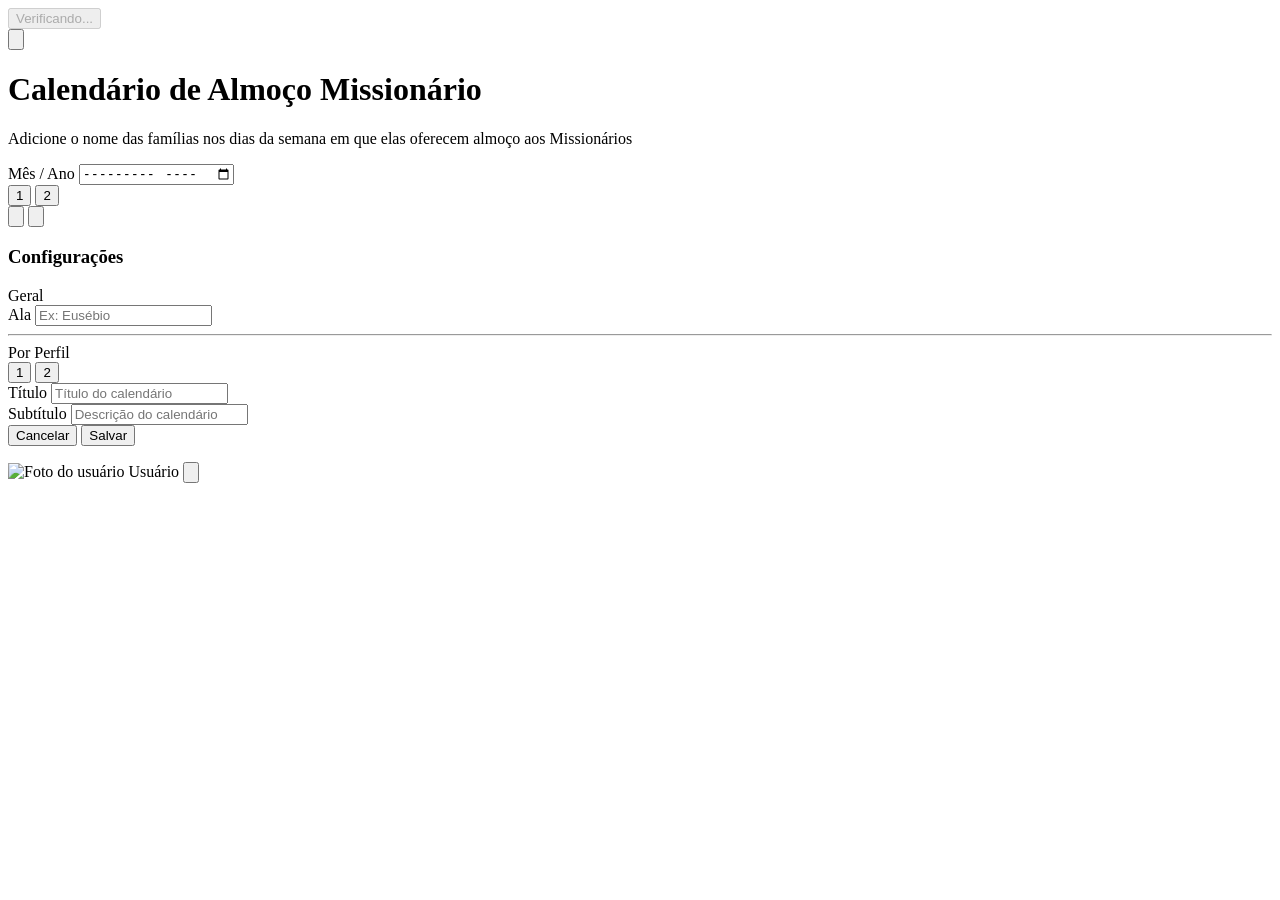
==== src/views/index.html @ 2713daaf "Add collapsible side navigation menu with user section and drawer Co-authored-by: igormcsouza <38996" ====
<!doctype html>
<html lang="pt-BR">
  <head>
    <meta charset="UTF-8" />
    <meta name="viewport" content="width=device-width, initial-scale=1.0" />
    <title>Calendário de Almoço Missionário</title>
    <link rel="stylesheet" href="/styles.css" />
  </head>
  <body>
    <div class="page">
      <section id="loginView" class="auth-wrap">
        <button id="googleLoginBtn" class="auth-btn" type="button" disabled>
          <span id="loginSpinner" class="spinner"></span>
          <svg id="googleIcon" width="18" height="18" viewBox="0 0 48 48" xmlns="http://www.w3.org/2000/svg" style="display:none">
            <path fill="#EA4335" d="M24 9.5c3.54 0 6.71 1.22 9.21 3.6l6.85-6.85C35.9 2.38 30.47 0 24 0 14.62 0 6.51 5.38 2.56 13.22l7.98 6.19C12.43 13.72 17.74 9.5 24 9.5z"/>
            <path fill="#4285F4" d="M46.98 24.55c0-1.57-.15-3.09-.38-4.55H24v9.02h12.94c-.58 2.96-2.26 5.48-4.78 7.18l7.73 6c4.51-4.18 7.09-10.36 7.09-17.65z"/>
            <path fill="#FBBC05" d="M10.53 28.59c-.48-1.45-.76-2.99-.76-4.59s.27-3.14.76-4.59l-7.98-6.19C.92 16.46 0 20.12 0 24c0 3.88.92 7.54 2.56 10.78l7.97-6.19z"/>
            <path fill="#34A853" d="M24 48c6.48 0 11.93-2.13 15.89-5.81l-7.73-6c-2.18 1.48-4.97 2.31-8.16 2.31-6.26 0-11.57-4.22-13.47-9.91l-7.98 6.19C6.51 42.62 14.62 48 24 48z"/>
          </svg>
          <span id="loginBtnText">Verificando...</span>
        </button>
        <div id="loginStatus" class="auth-status"></div>
      </section>

      <main id="calendarView" class="calendar-wrap hidden">
        <div class="topbar">
          <button id="menuToggleBtn" class="icon-btn menu-toggle-btn" type="button" title="Menu" aria-label="Menu de navegação" aria-expanded="false" aria-controls="sideDrawer">
            <svg viewBox="0 0 24 24" fill="none" stroke-width="1.9" xmlns="http://www.w3.org/2000/svg">
              <line x1="3" y1="6" x2="21" y2="6"></line>
              <line x1="3" y1="12" x2="21" y2="12"></line>
              <line x1="3" y1="18" x2="21" y2="18"></line>
            </svg>
          </button>
          <div>
            <h1 class="title" id="calendarTitle">Calendário de Almoço Missionário</h1>
            <p class="subtitle" id="calendarSubtitle">Adicione o nome das famílias nos dias da semana em que elas oferecem almoço aos Missionários</p>
          </div>
          <div class="selector">
            <div class="month-picker-wrap">
              <label for="monthPicker">Mês / Ano</label>
              <input id="monthPicker" type="month" />
            </div>
          </div>
        </div>

        <table>
          <thead>
            <tr id="headerRow"></tr>
          </thead>
          <tbody id="calendarBody"></tbody>
        </table>

        <div id="status" class="status">
          <span class="status-info">
            <span id="statusSpinner" class="spinner hidden"></span>
            <span id="statusText"></span>
          </span>
          <div class="status-actions">
            <div id="topbarSlotSwitcher" class="slot-switcher">
              <button type="button" class="slot-btn active" data-profile="1">1</button>
              <button type="button" class="slot-btn" data-profile="2">2</button>
            </div>
            <span class="status-divider"></span>
            <button id="settingsBtn" class="icon-btn" type="button" title="Configurações" aria-label="Configurações">
              <svg viewBox="0 0 24 24" fill="none" stroke-width="1.8" xmlns="http://www.w3.org/2000/svg">
                <circle cx="12" cy="12" r="3"></circle>
                <path d="M19.4 15a1.65 1.65 0 0 0 .33 1.82l.06.06a2 2 0 0 1-2.83 2.83l-.06-.06a1.65 1.65 0 0 0-1.82-.33 1.65 1.65 0 0 0-1 1.51V21a2 2 0 0 1-4 0v-.09A1.65 1.65 0 0 0 9 19.4a1.65 1.65 0 0 0-1.82.33l-.06.06a2 2 0 0 1-2.83-2.83l.06-.06A1.65 1.65 0 0 0 4.68 15a1.65 1.65 0 0 0-1.51-1H3a2 2 0 0 1 0-4h.09A1.65 1.65 0 0 0 4.6 9a1.65 1.65 0 0 0-.33-1.82l-.06-.06a2 2 0 0 1 2.83-2.83l.06.06A1.65 1.65 0 0 0 9 4.68a1.65 1.65 0 0 0 1-1.51V3a2 2 0 0 1 4 0v.09a1.65 1.65 0 0 0 1 1.51 1.65 1.65 0 0 0 1.82-.33l.06-.06a2 2 0 0 1 2.83 2.83l-.06.06A1.65 1.65 0 0 0 19.4 9a1.65 1.65 0 0 0 1.51 1H21a2 2 0 0 1 0 4h-.09a1.65 1.65 0 0 0-1.51 1z"></path>
              </svg>
            </button>
            <button id="downloadBtn" class="icon-btn" type="button" title="Baixar calendário como PNG" aria-label="Baixar calendário como PNG">
              <svg viewBox="0 0 24 24" fill="none" stroke-width="1.8" xmlns="http://www.w3.org/2000/svg">
                <rect x="3.5" y="5" width="17" height="14" rx="2.5"></rect>
                <circle cx="9" cy="10" r="1.5"></circle>
                <path d="M6.5 16l4-4 2.2 2.2 2.7-2.7 2.1 2.5"></path>
              </svg>
            </button>
          </div>
        </div>
      </main>
    </div>

    <div id="settingsModal" class="modal-overlay hidden">
      <div class="modal-box">
        <h3>Configurações</h3>
        <div class="modal-section-label">Geral</div>
        <div class="modal-field">
          <label for="wardInput">Ala</label>
          <input id="wardInput" type="text" placeholder="Ex: Eusébio" />
        </div>
        <hr class="modal-divider" />
        <div class="modal-section-label">Por Perfil</div>
        <div class="slot-switcher modal-slot-switcher">
          <button type="button" class="slot-btn active" data-settings-profile="1">1</button>
          <button type="button" class="slot-btn" data-settings-profile="2">2</button>
        </div>
        <div class="modal-field">
          <label for="slotTitleInput">Título</label>
          <input id="slotTitleInput" type="text" placeholder="Título do calendário" />
        </div>
        <div class="modal-field">
          <label for="slotSubtitleInput">Subtítulo</label>
          <input id="slotSubtitleInput" type="text" placeholder="Descrição do calendário" />
        </div>
        <div class="modal-actions">
          <button id="cancelSettingsBtn" class="auth-btn" type="button">Cancelar</button>
          <button id="saveSettingsBtn" class="auth-btn" type="button">Salvar</button>
        </div>
      </div>
    </div>

    <div id="drawerBackdrop" class="drawer-backdrop hidden"></div>

    <nav id="sideDrawer" class="side-drawer" aria-label="Navegação principal">
      <ul class="nav-items" role="list">
      </ul>
      <div class="drawer-footer">
        <img id="drawerUserPhoto" class="drawer-user-photo" src="" alt="Foto do usuário" />
        <span id="drawerUserName" class="drawer-user-name">Usuário</span>
        <button id="drawerSignOutBtn" class="icon-btn" type="button" title="Sair" aria-label="Sair">
          <svg viewBox="0 0 24 24" fill="none" stroke-width="1.9" xmlns="http://www.w3.org/2000/svg">
            <path d="M14 4h4a2 2 0 0 1 2 2v12a2 2 0 0 1-2 2h-4"></path>
            <path d="M10 17l-5-5 5-5"></path>
            <path d="M5 12h11"></path>
          </svg>
        </button>
      </div>
    </nav>

    <script type="module" src="/script.js"></script>
  </body>
</html>
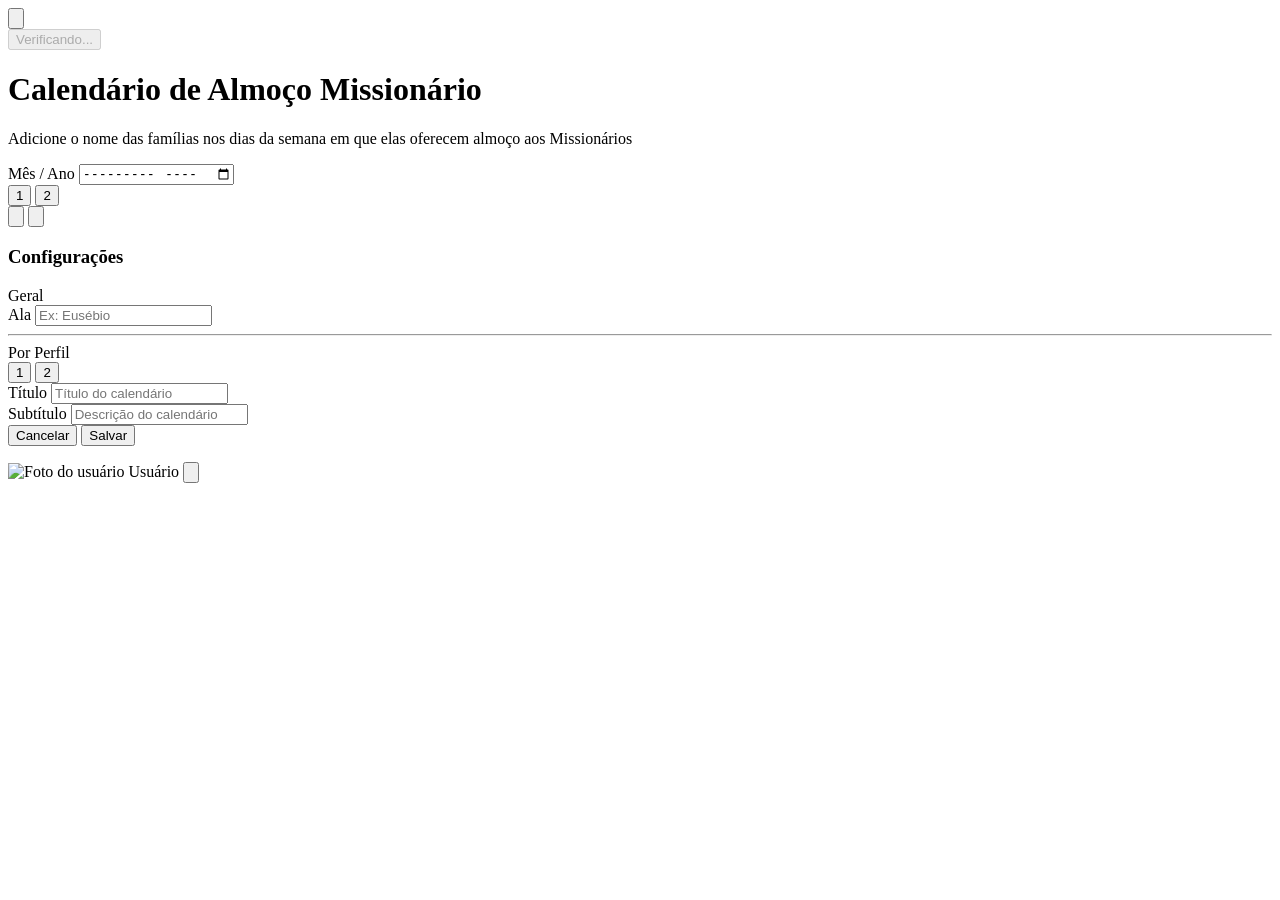
==== commit faa99c5c: "Fix hamburger button to fixed top-left position and fix profile photo loading Co-authored-by: igormc" ====
--- a/src/views/index.html
+++ b/src/views/index.html
@@ -7,6 +7,14 @@
     <link rel="stylesheet" href="/styles.css" />
   </head>
   <body>
+    <button id="menuToggleBtn" class="icon-btn menu-toggle-btn hidden" type="button" title="Menu" aria-label="Menu de navegação" aria-expanded="false" aria-controls="sideDrawer">
+      <svg viewBox="0 0 24 24" fill="none" stroke-width="1.9" xmlns="http://www.w3.org/2000/svg">
+        <line x1="3" y1="6" x2="21" y2="6"></line>
+        <line x1="3" y1="12" x2="21" y2="12"></line>
+        <line x1="3" y1="18" x2="21" y2="18"></line>
+      </svg>
+    </button>
+
     <div class="page">
       <section id="loginView" class="auth-wrap">
         <button id="googleLoginBtn" class="auth-btn" type="button" disabled>
@@ -24,13 +32,6 @@
 
       <main id="calendarView" class="calendar-wrap hidden">
         <div class="topbar">
-          <button id="menuToggleBtn" class="icon-btn menu-toggle-btn" type="button" title="Menu" aria-label="Menu de navegação" aria-expanded="false" aria-controls="sideDrawer">
-            <svg viewBox="0 0 24 24" fill="none" stroke-width="1.9" xmlns="http://www.w3.org/2000/svg">
-              <line x1="3" y1="6" x2="21" y2="6"></line>
-              <line x1="3" y1="12" x2="21" y2="12"></line>
-              <line x1="3" y1="18" x2="21" y2="18"></line>
-            </svg>
-          </button>
           <div>
             <h1 class="title" id="calendarTitle">Calendário de Almoço Missionário</h1>
             <p class="subtitle" id="calendarSubtitle">Adicione o nome das famílias nos dias da semana em que elas oferecem almoço aos Missionários</p>
@@ -114,7 +115,7 @@
       <ul class="nav-items" role="list">
       </ul>
       <div class="drawer-footer">
-        <img id="drawerUserPhoto" class="drawer-user-photo" src="" alt="Foto do usuário" />
+        <img id="drawerUserPhoto" class="drawer-user-photo" src="" alt="Foto do usuário" referrerpolicy="no-referrer" />
         <span id="drawerUserName" class="drawer-user-name">Usuário</span>
         <button id="drawerSignOutBtn" class="icon-btn" type="button" title="Sair" aria-label="Sair">
           <svg viewBox="0 0 24 24" fill="none" stroke-width="1.9" xmlns="http://www.w3.org/2000/svg">
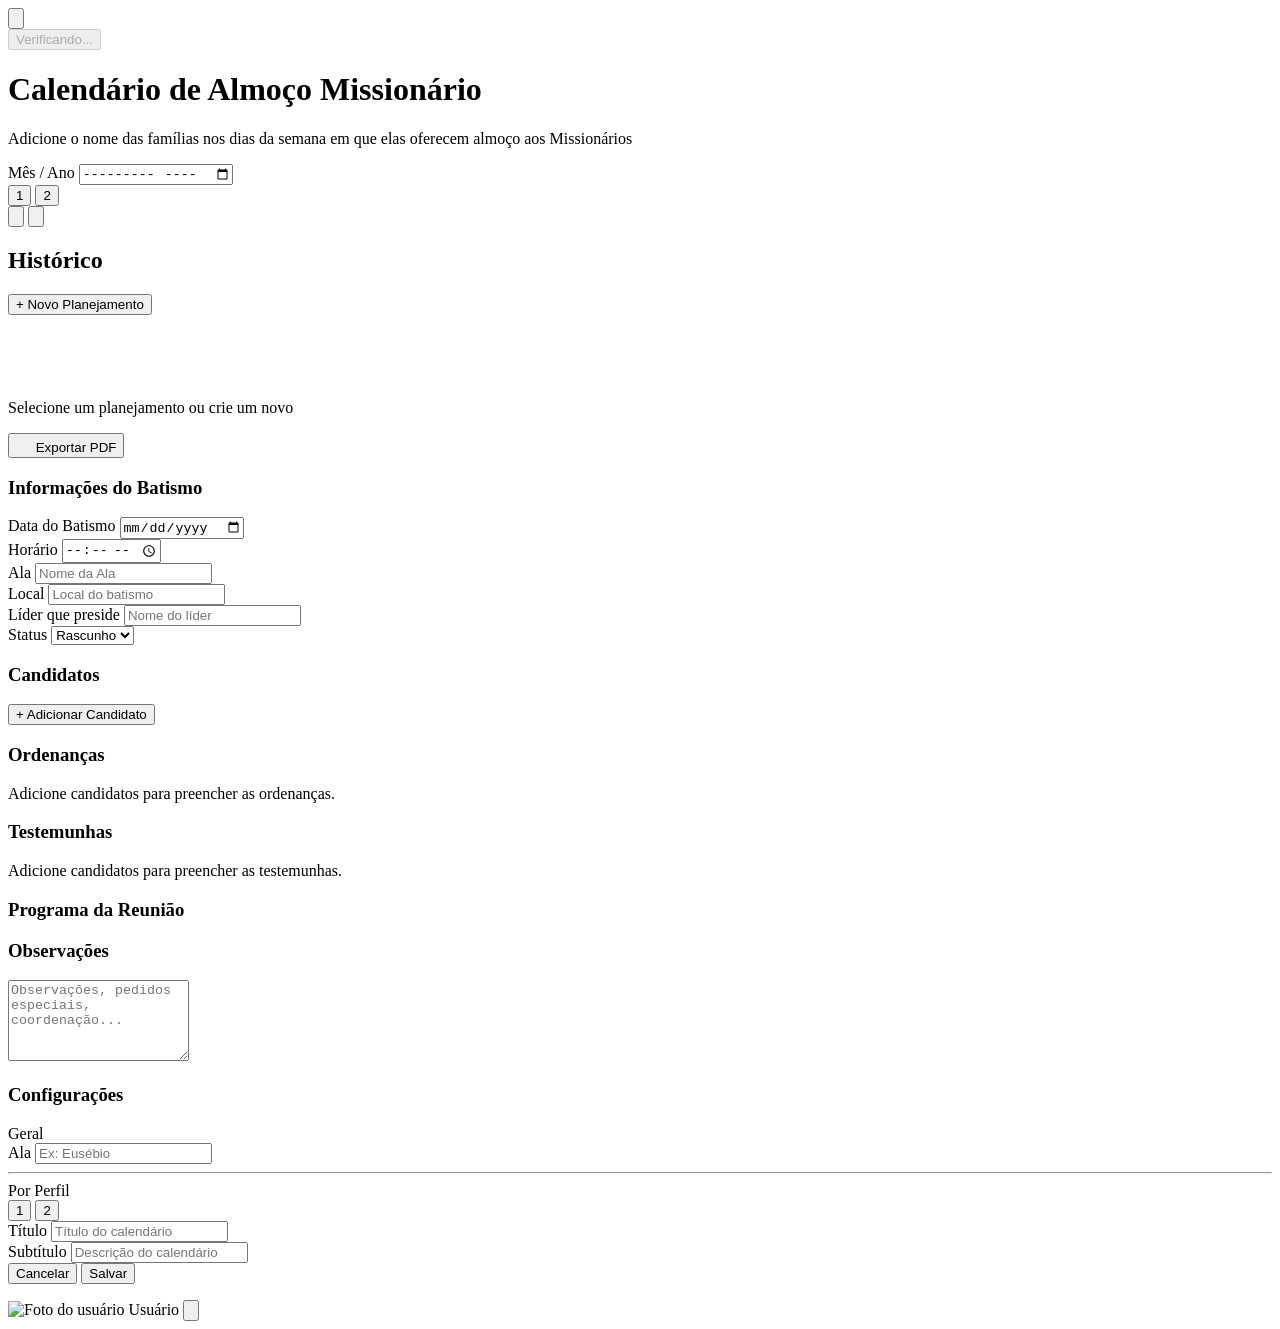
==== commit f0ec45d6: "Add Baptismal Plan feature: backend store, handler, frontend UI, and tests Co-authored-by: igormcsou" ====
--- a/src/views/index.html
+++ b/src/views/index.html
@@ -78,6 +78,125 @@
           </div>
         </div>
       </main>
+
+      <main id="baptismalPlanView" class="bp-wrap hidden">
+        <div class="bp-layout">
+
+          <!-- Left panel: Plan history -->
+          <aside class="bp-history">
+            <div class="bp-history-header">
+              <h2 class="bp-history-title">Histórico</h2>
+              <button id="bpNewPlanBtn" class="bp-btn-primary" type="button">+ Novo Planejamento</button>
+            </div>
+            <ul id="bpPlanList" class="bp-plan-list" role="list"></ul>
+          </aside>
+
+          <!-- Right panel: Plan editor -->
+          <div class="bp-editor-area">
+
+            <div id="bpEmptyState" class="bp-empty-state">
+              <svg viewBox="0 0 24 24" fill="none" stroke-width="1.4" xmlns="http://www.w3.org/2000/svg" width="48" height="48">
+                <path d="M12 2C8.68 2 6 4.68 6 8c0 5.25 6 13 6 13s6-7.75 6-13c0-3.32-2.68-6-6-6z"></path>
+                <circle cx="12" cy="8" r="2"></circle>
+              </svg>
+              <p>Selecione um planejamento ou crie um novo</p>
+            </div>
+
+            <div id="bpEditorContent" class="hidden">
+
+              <!-- Toolbar -->
+              <div class="bp-editor-toolbar">
+                <div class="bp-editor-toolbar-left">
+                  <span id="bpSaveStatus" class="bp-save-status"></span>
+                </div>
+                <div class="bp-editor-toolbar-right">
+                  <button id="bpExportPdfBtn" class="bp-btn-secondary" type="button">
+                    <svg viewBox="0 0 24 24" fill="none" stroke-width="1.8" xmlns="http://www.w3.org/2000/svg" width="16" height="16">
+                      <path d="M14 2H6a2 2 0 0 0-2 2v16a2 2 0 0 0 2 2h12a2 2 0 0 0 2-2V8z"></path>
+                      <polyline points="14,2 14,8 20,8"></polyline>
+                      <line x1="12" y1="18" x2="12" y2="12"></line>
+                      <polyline points="9,15 12,18 15,15"></polyline>
+                    </svg>
+                    Exportar PDF
+                  </button>
+                </div>
+              </div>
+
+              <!-- Informações do Batismo -->
+              <section class="bp-section">
+                <h3 class="bp-section-title">Informações do Batismo</h3>
+                <div class="bp-form-grid">
+                  <div class="bp-field">
+                    <label class="bp-label" for="bpServiceDate">Data do Batismo</label>
+                    <input id="bpServiceDate" class="bp-input" type="date" />
+                  </div>
+                  <div class="bp-field">
+                    <label class="bp-label" for="bpServiceTime">Horário</label>
+                    <input id="bpServiceTime" class="bp-input" type="time" />
+                  </div>
+                  <div class="bp-field">
+                    <label class="bp-label" for="bpWard">Ala</label>
+                    <input id="bpWard" class="bp-input" type="text" placeholder="Nome da Ala" />
+                  </div>
+                  <div class="bp-field">
+                    <label class="bp-label" for="bpLocation">Local</label>
+                    <input id="bpLocation" class="bp-input" type="text" placeholder="Local do batismo" />
+                  </div>
+                  <div class="bp-field">
+                    <label class="bp-label" for="bpConductingLeader">Líder que preside</label>
+                    <input id="bpConductingLeader" class="bp-input" type="text" placeholder="Nome do líder" />
+                  </div>
+                  <div class="bp-field">
+                    <label class="bp-label" for="bpStatus">Status</label>
+                    <select id="bpStatus" class="bp-select">
+                      <option value="Draft">Rascunho</option>
+                      <option value="Scheduled">Agendado</option>
+                      <option value="Completed">Realizado</option>
+                      <option value="Archived">Arquivado</option>
+                    </select>
+                  </div>
+                </div>
+              </section>
+
+              <!-- Candidatos -->
+              <section class="bp-section">
+                <div class="bp-section-header">
+                  <h3 class="bp-section-title">Candidatos</h3>
+                  <button id="bpAddCandidateBtn" class="bp-btn-secondary bp-btn-small" type="button">+ Adicionar Candidato</button>
+                </div>
+                <div id="bpCandidatesList"></div>
+              </section>
+
+              <!-- Ordenanças -->
+              <section class="bp-section">
+                <h3 class="bp-section-title">Ordenanças</h3>
+                <div id="bpOrdinancesList"></div>
+                <p id="bpOrdinancesEmpty" class="bp-empty-note">Adicione candidatos para preencher as ordenanças.</p>
+              </section>
+
+              <!-- Testemunhas -->
+              <section class="bp-section">
+                <h3 class="bp-section-title">Testemunhas</h3>
+                <div id="bpWitnessesList"></div>
+                <p id="bpWitnessesEmpty" class="bp-empty-note">Adicione candidatos para preencher as testemunhas.</p>
+              </section>
+
+              <!-- Programa da Reunião -->
+              <section class="bp-section">
+                <h3 class="bp-section-title">Programa da Reunião</h3>
+                <div id="bpProgramList" class="bp-program-list"></div>
+              </section>
+
+              <!-- Observações -->
+              <section class="bp-section">
+                <h3 class="bp-section-title">Observações</h3>
+                <textarea id="bpNotes" class="bp-textarea" placeholder="Observações, pedidos especiais, coordenação..." rows="5"></textarea>
+              </section>
+
+            </div>
+          </div>
+        </div>
+      </main>
     </div>
 
     <div id="settingsModal" class="modal-overlay hidden">
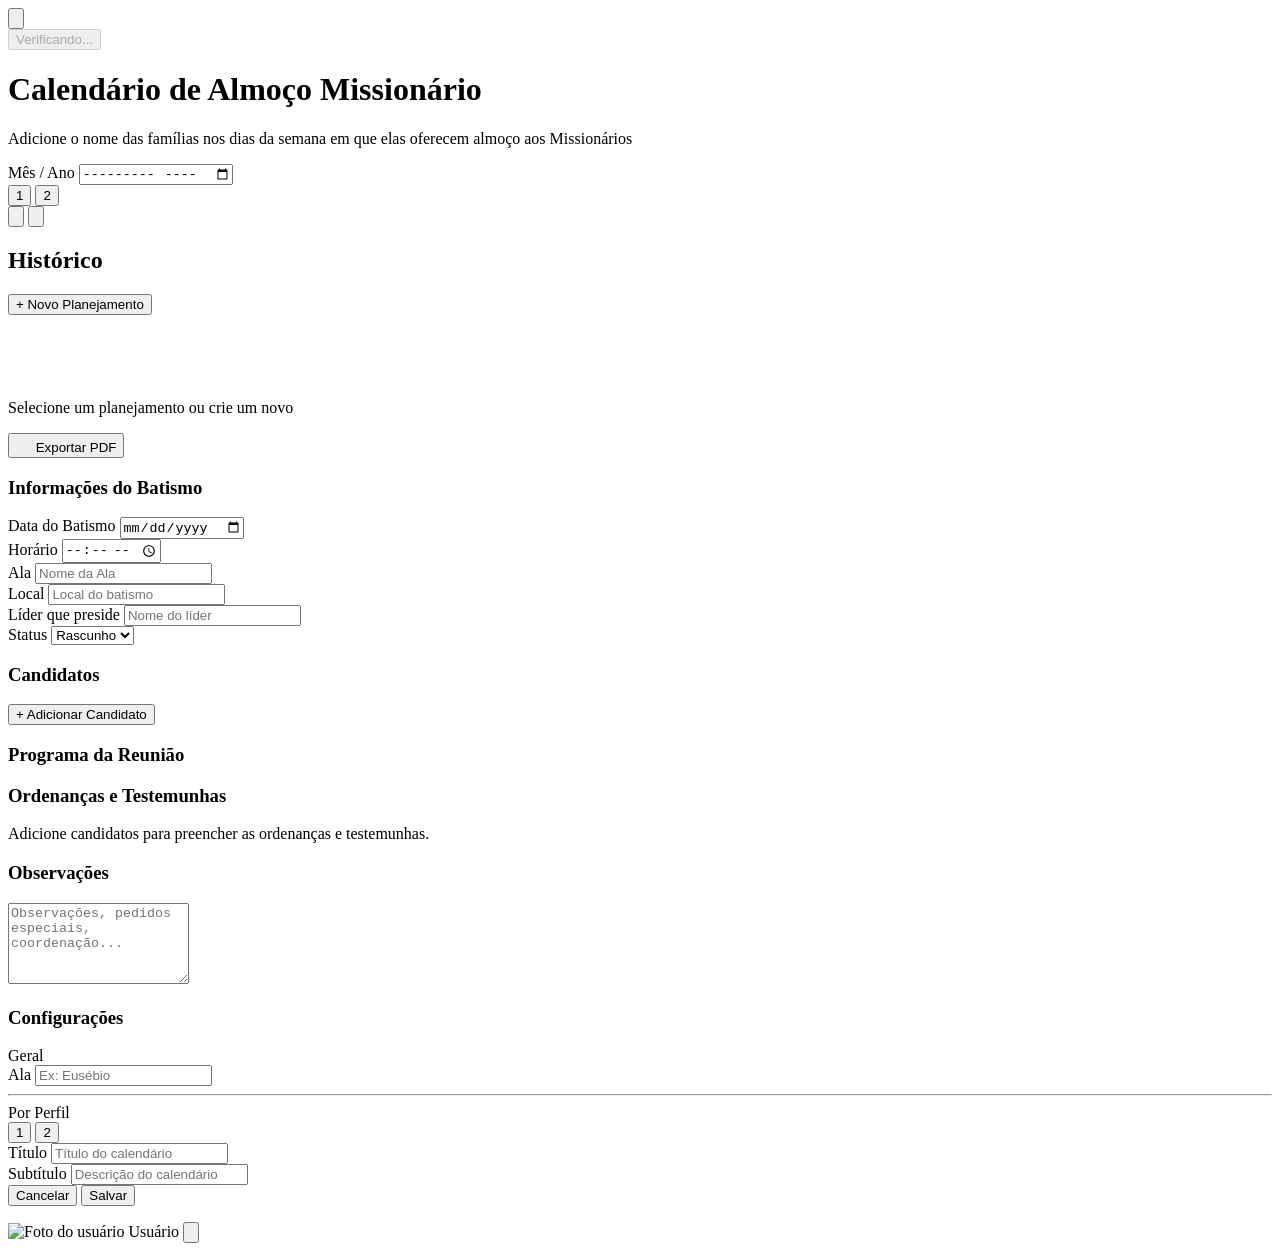
==== commit 67f810c3: "Address review comments: reorder sections, merge Ord+Witness, placeholders, CSS, CalendarHandler.STO" ====
--- a/src/views/index.html
+++ b/src/views/index.html
@@ -167,24 +167,22 @@
                 <div id="bpCandidatesList"></div>
               </section>
 
-              <!-- Ordenanças -->
-              <section class="bp-section">
-                <h3 class="bp-section-title">Ordenanças</h3>
-                <div id="bpOrdinancesList"></div>
-                <p id="bpOrdinancesEmpty" class="bp-empty-note">Adicione candidatos para preencher as ordenanças.</p>
-              </section>
-
-              <!-- Testemunhas -->
-              <section class="bp-section">
-                <h3 class="bp-section-title">Testemunhas</h3>
-                <div id="bpWitnessesList"></div>
-                <p id="bpWitnessesEmpty" class="bp-empty-note">Adicione candidatos para preencher as testemunhas.</p>
-              </section>
-
-              <!-- Programa da Reunião -->
+              <!-- Programa da Reunião (início) -->
               <section class="bp-section">
                 <h3 class="bp-section-title">Programa da Reunião</h3>
                 <div id="bpProgramList" class="bp-program-list"></div>
+              </section>
+
+              <!-- Ordenanças e Testemunhas (merged per-candidate) -->
+              <section class="bp-section">
+                <h3 class="bp-section-title">Ordenanças e Testemunhas</h3>
+                <div id="bpOrdinancesWitnessesList"></div>
+                <p id="bpOrdinancesWitnessesEmpty" class="bp-empty-note">Adicione candidatos para preencher as ordenanças e testemunhas.</p>
+              </section>
+
+              <!-- Programa da Reunião (continuação) -->
+              <section class="bp-section bp-section-program-end">
+                <div id="bpProgramEndList" class="bp-program-list"></div>
               </section>
 
               <!-- Observações -->
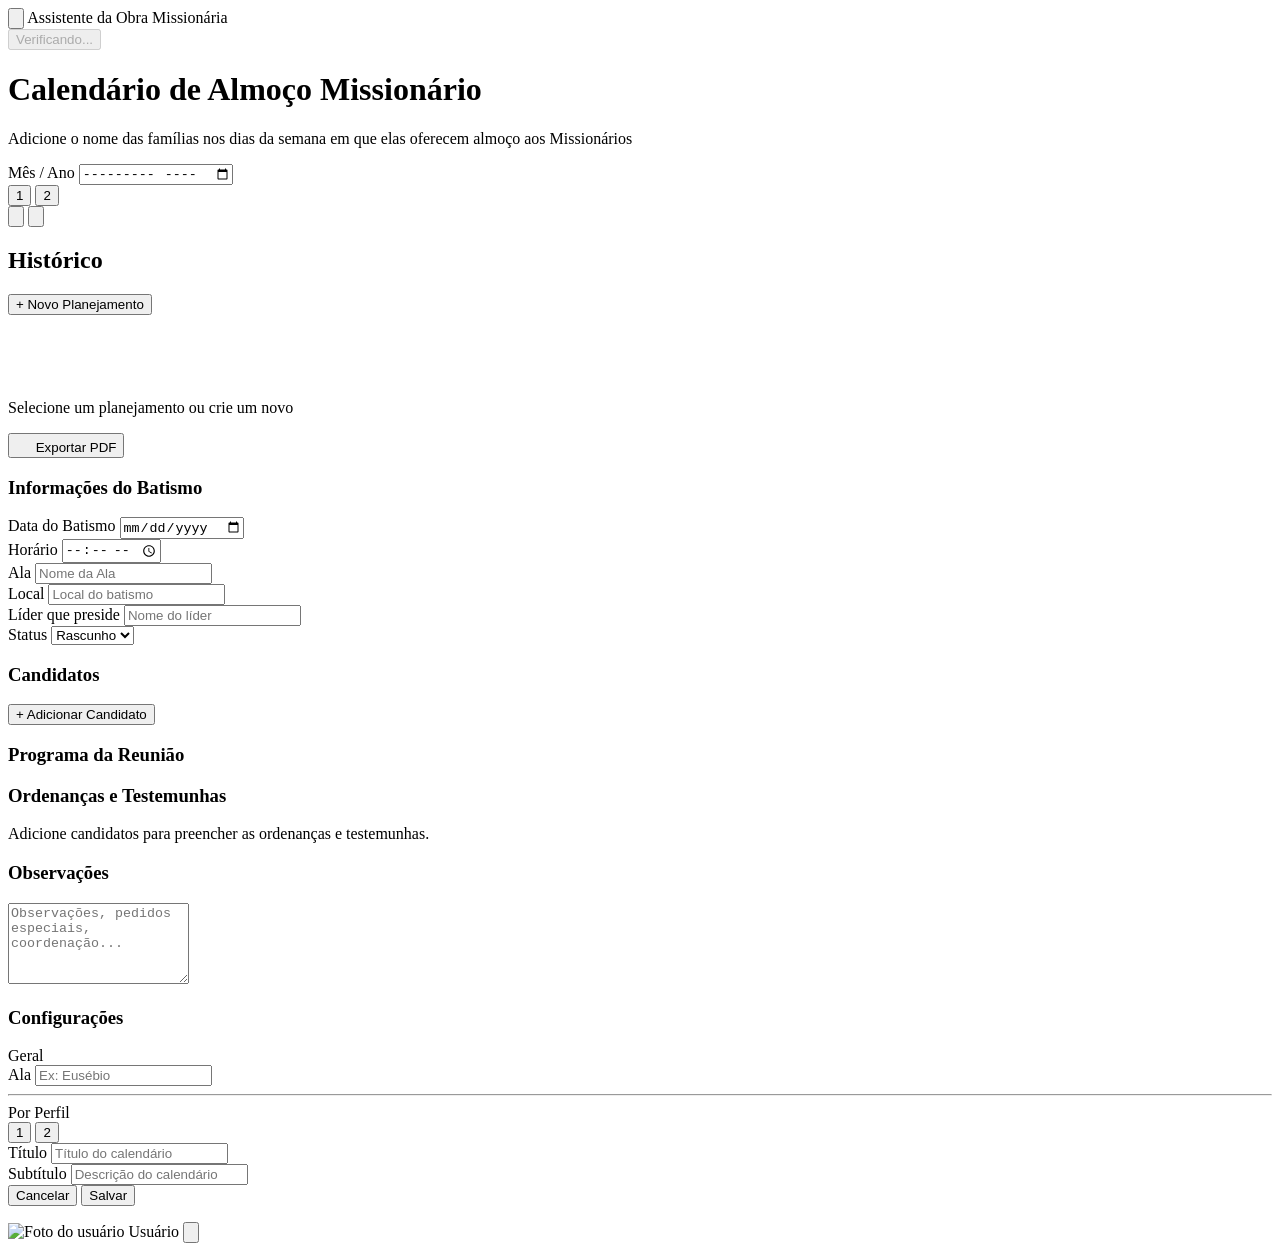
==== commit 830a8f58: "Fix mobile menu icon: use app-nav-bar header, non-fixed on mobile, add app title Co-authored-by: igo" ====
--- a/src/views/index.html
+++ b/src/views/index.html
@@ -7,13 +7,16 @@
     <link rel="stylesheet" href="/styles.css" />
   </head>
   <body>
-    <button id="menuToggleBtn" class="icon-btn menu-toggle-btn hidden" type="button" title="Menu" aria-label="Menu de navegação" aria-expanded="false" aria-controls="sideDrawer">
-      <svg viewBox="0 0 24 24" fill="none" stroke-width="1.9" xmlns="http://www.w3.org/2000/svg">
-        <line x1="3" y1="6" x2="21" y2="6"></line>
-        <line x1="3" y1="12" x2="21" y2="12"></line>
-        <line x1="3" y1="18" x2="21" y2="18"></line>
-      </svg>
-    </button>
+    <header id="appNavBar" class="app-nav-bar hidden">
+      <button id="menuToggleBtn" class="icon-btn menu-toggle-btn" type="button" title="Menu" aria-label="Menu de navegação" aria-expanded="false" aria-controls="sideDrawer">
+        <svg viewBox="0 0 24 24" fill="none" stroke-width="1.9" xmlns="http://www.w3.org/2000/svg">
+          <line x1="3" y1="6" x2="21" y2="6"></line>
+          <line x1="3" y1="12" x2="21" y2="12"></line>
+          <line x1="3" y1="18" x2="21" y2="18"></line>
+        </svg>
+      </button>
+      <span class="app-nav-title">Assistente da Obra Missionária</span>
+    </header>
 
     <div class="page">
       <section id="loginView" class="auth-wrap">
@@ -44,12 +47,14 @@
           </div>
         </div>
 
-        <table>
-          <thead>
-            <tr id="headerRow"></tr>
-          </thead>
-          <tbody id="calendarBody"></tbody>
-        </table>
+        <div class="table-scroll-wrapper">
+          <table>
+            <thead>
+              <tr id="headerRow"></tr>
+            </thead>
+            <tbody id="calendarBody"></tbody>
+          </table>
+        </div>
 
         <div id="status" class="status">
           <span class="status-info">
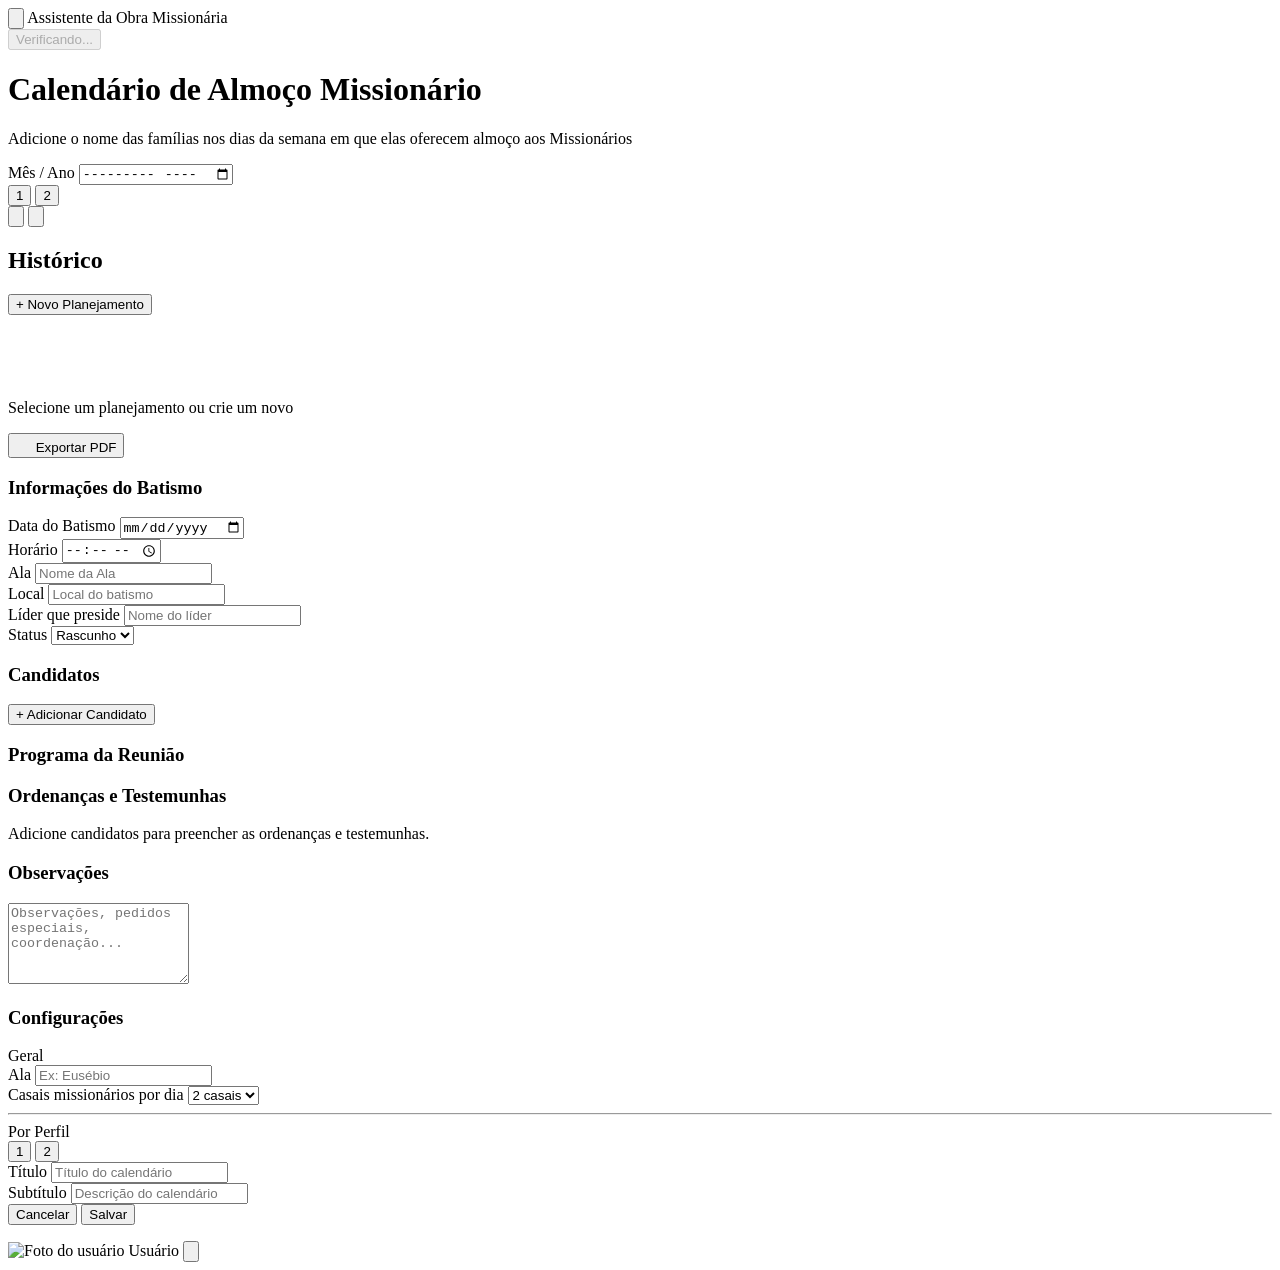
==== commit e5a70acd: "Add third missionary couple option to calendar Agent-Logs-Url: https://github.com/igormcsouza/missio" ====
--- a/src/views/index.html
+++ b/src/views/index.html
@@ -3,7 +3,8 @@
   <head>
     <meta charset="UTF-8" />
     <meta name="viewport" content="width=device-width, initial-scale=1.0" />
-    <title>Calendário de Almoço Missionário</title>
+    <title>Assistente da Obra Missionária</title>
+    <link rel="icon" type="image/svg+xml" href="/favicon.svg" />
     <link rel="stylesheet" href="/styles.css" />
   </head>
   <body>
@@ -209,6 +210,14 @@
         <div class="modal-field">
           <label for="wardInput">Ala</label>
           <input id="wardInput" type="text" placeholder="Ex: Eusébio" />
+        </div>
+        <div class="modal-field">
+          <label for="couplesSelect">Casais missionários por dia</label>
+          <select id="couplesSelect">
+            <option value="1">1 casal</option>
+            <option value="2" selected>2 casais</option>
+            <option value="3">3 casais</option>
+          </select>
         </div>
         <hr class="modal-divider" />
         <div class="modal-section-label">Por Perfil</div>
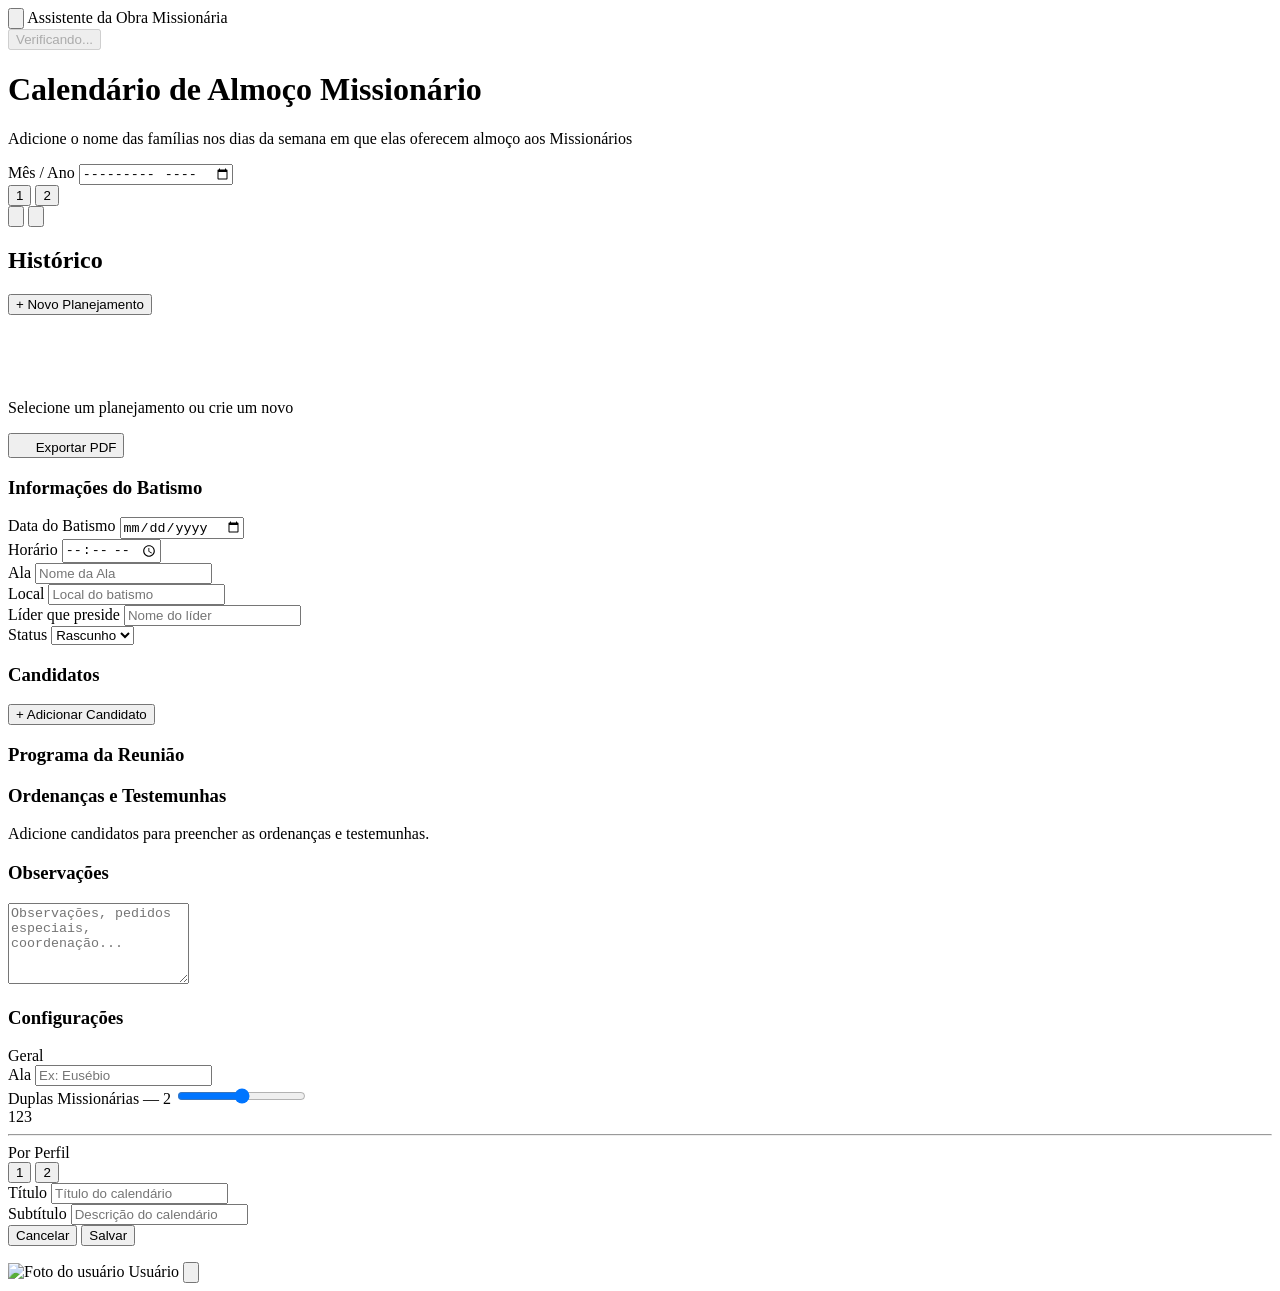
==== commit 30e87301: "Replace segmented buttons with range slider for Duplas Missionárias Agent-Logs-Url: https://github.c" ====
--- a/src/views/index.html
+++ b/src/views/index.html
@@ -212,12 +212,9 @@
           <input id="wardInput" type="text" placeholder="Ex: Eusébio" />
         </div>
         <div class="modal-field">
-          <label for="couplesSelect">Casais missionários por dia</label>
-          <select id="couplesSelect">
-            <option value="1">1 casal</option>
-            <option value="2" selected>2 casais</option>
-            <option value="3">3 casais</option>
-          </select>
+          <label for="couplesSlider">Duplas Missionárias — <span id="couplesSliderVal">2</span></label>
+          <input id="couplesSlider" class="couples-range" type="range" min="1" max="3" step="1" value="2" />
+          <div class="couples-range-ticks" aria-hidden="true"><span>1</span><span>2</span><span>3</span></div>
         </div>
         <hr class="modal-divider" />
         <div class="modal-section-label">Por Perfil</div>
